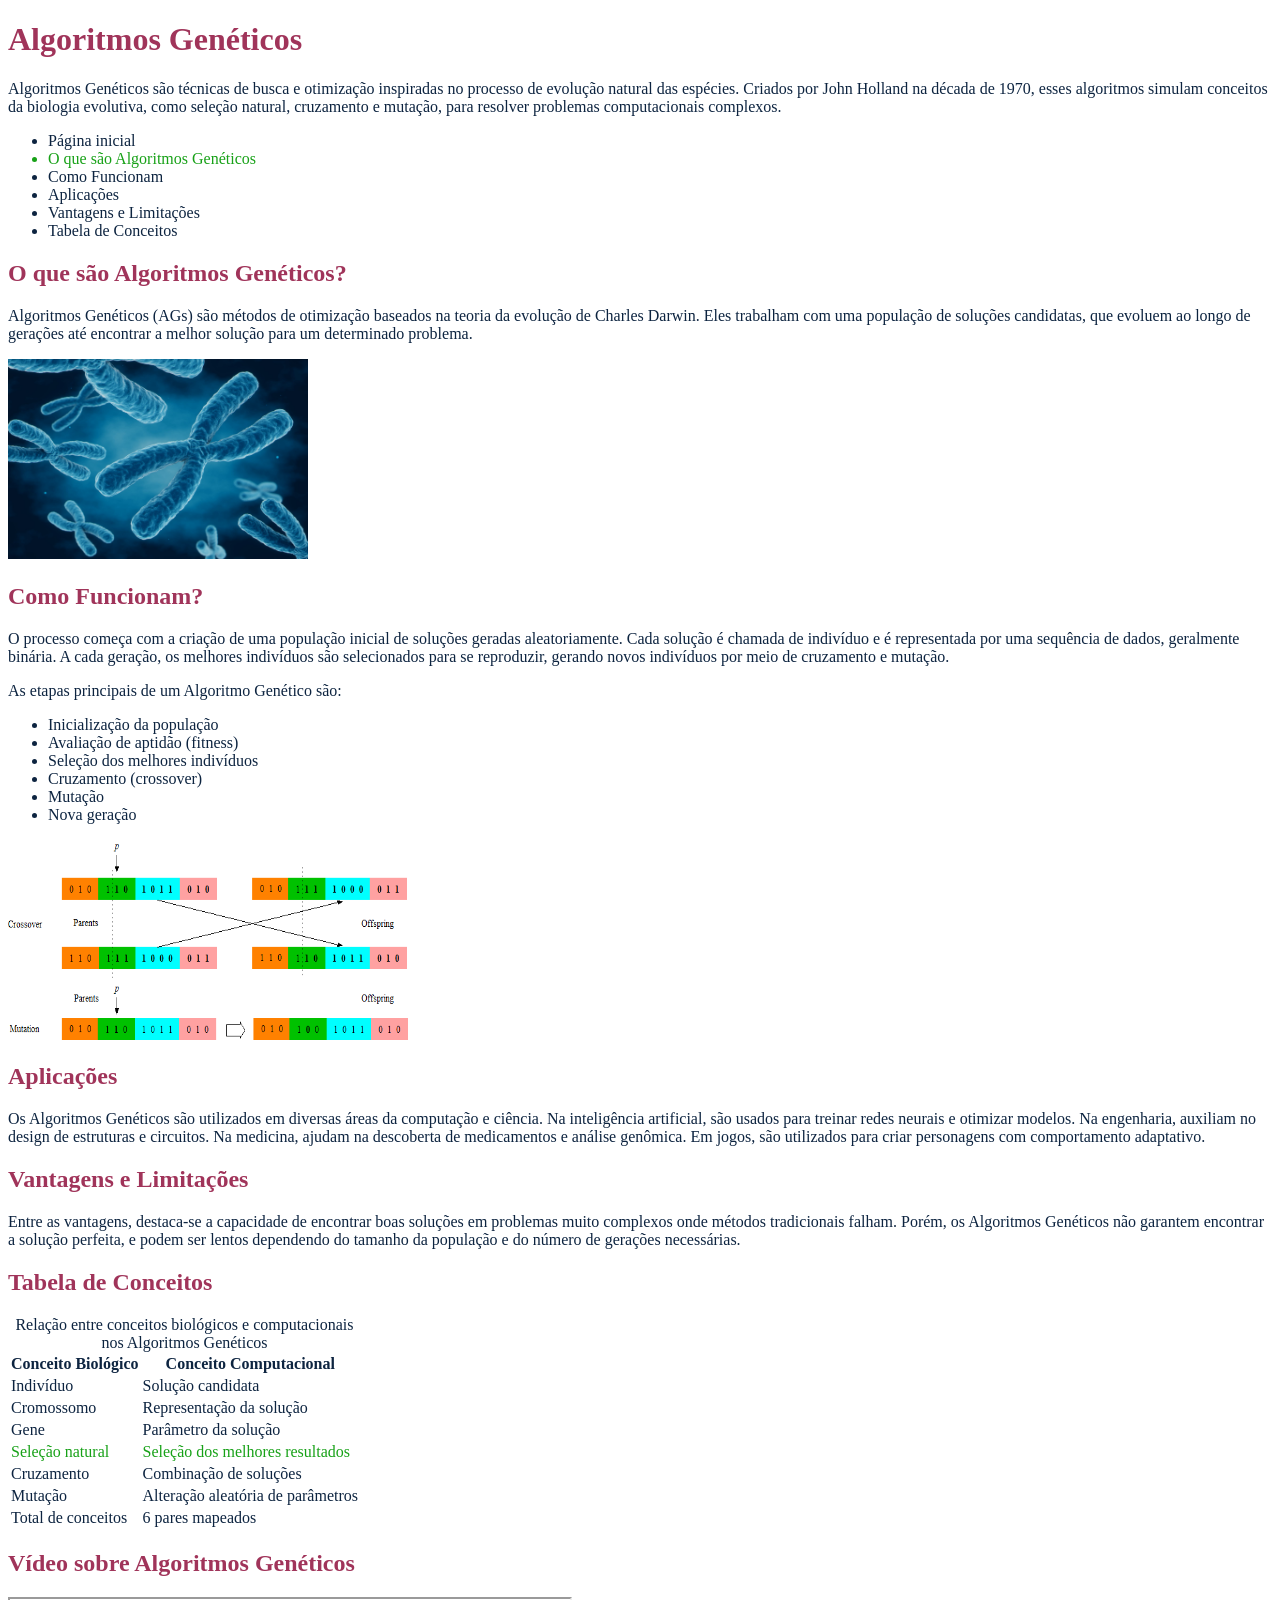
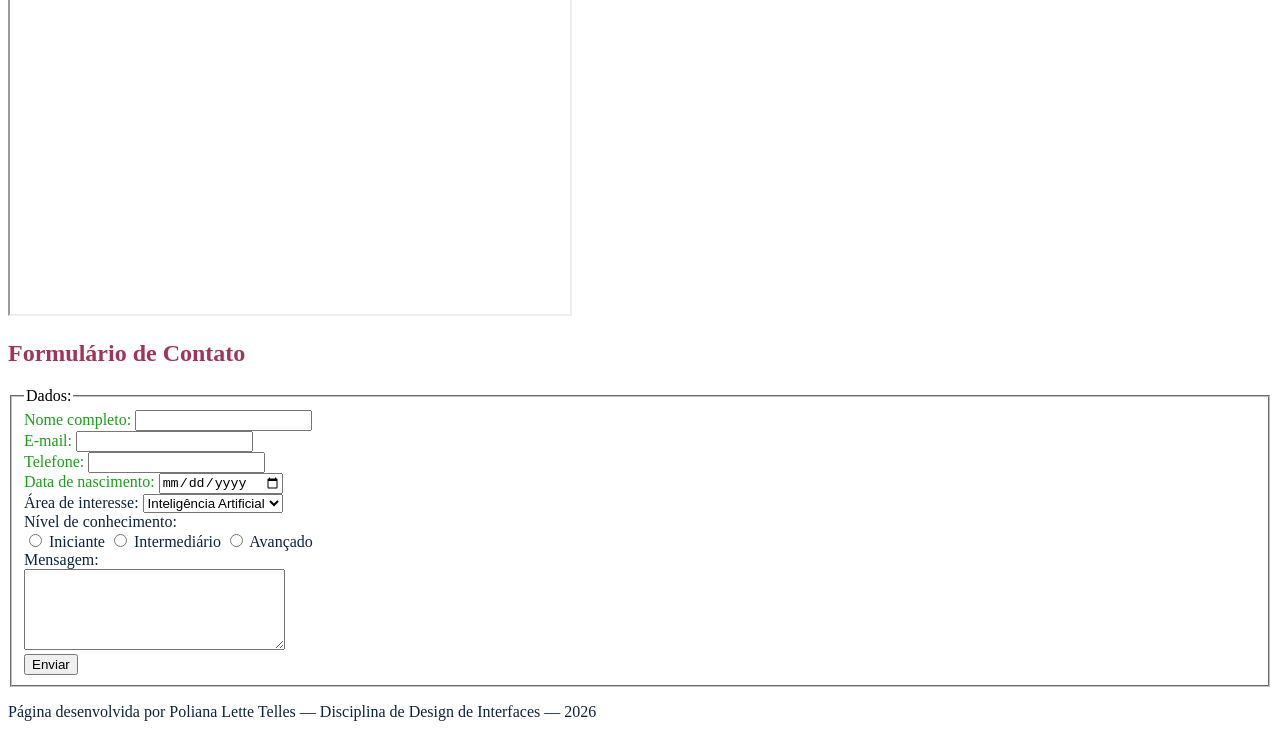
==== trabalho1InterfaceWeb/index.html @ 2fce4297 "Add files via upload Trabalho 1 da disciplina de Design de Interfaces" ====
<!DOCTYPE html>
<html lang="pt-br">
    <head>
        <meta name="viewport" content="width=device-width, initial-scale=1">
        <meta charset="UTF-8">
        <title>Algoritmos Genéticos</title>
        <link rel="stylesheet" type="text/css" href="css/style.css">
    </head>
    <body>
        <header>
            <h1>Algoritmos Genéticos</h1>
            <p>
                Algoritmos Genéticos são técnicas de busca e otimização inspiradas no processo de evolução natural das espécies. Criados por John Holland na década de 1970, esses algoritmos simulam conceitos da biologia evolutiva, como seleção natural, cruzamento e mutação, para resolver problemas computacionais complexos.
            </p>
        </header>
        <nav>
            <ul>
                <li>
                    Página inicial
                </li>
                <li class="destaque">
                    O que são Algoritmos Genéticos
                </li>
                <li>
                    Como Funcionam
                </li>
                <li>
                    Aplicações
                </li>
                <li>
                    Vantagens e Limitações
                </li>
                <li>
                    Tabela de Conceitos
                </li>
            </ul>
        </nav>
        <main>
            <h2>O que são Algoritmos Genéticos?</h2>
            <p>
                Algoritmos Genéticos (AGs) são métodos de otimização baseados na teoria da evolução de Charles Darwin. Eles trabalham com uma população de soluções candidatas, que evoluem ao longo de gerações até encontrar a melhor solução para um determinado problema.
            </p>
            <a href="https://www.yourgenome.org/wp-content/uploads/2023/10/310-shutterstock_621958646-1-1440x1018.jpg.webp">
                <img src="img/cromossomo.png" alt="Ilustração de cromossomos" width="300" height="200">
            </a>
            <h2>Como Funcionam?</h2>
            <p>
                O processo começa com a criação de uma população inicial de soluções geradas aleatoriamente. Cada solução é chamada de indivíduo e é representada por uma sequência de dados, geralmente binária. A cada geração, os melhores indivíduos são selecionados para se reproduzir, gerando novos indivíduos por meio de cruzamento e mutação.
            </p>
            <p>As etapas principais de um Algoritmo Genético são:</p>
            <ul>
                <li>Inicialização da população</li>
                <li>Avaliação de aptidão (fitness)</li>
                <li>Seleção dos melhores indivíduos</li>
                <li>Cruzamento (crossover)</li>
                <li>Mutação</li>
                <li>Nova geração</li>
            </ul>
            <img src="img/crossover.png" alt="Diagrama de crossover e mutação em Algoritmo Genético" width="400" height="200">
            <h2>Aplicações</h2>
            <p>
                Os Algoritmos Genéticos são utilizados em diversas áreas da computação e ciência. Na inteligência artificial, são usados para treinar redes neurais e otimizar modelos. Na engenharia, auxiliam no design de estruturas e circuitos. Na medicina, ajudam na descoberta de medicamentos e análise genômica. Em jogos, são utilizados para criar personagens com comportamento adaptativo.
            </p>
            <h2>Vantagens e Limitações</h2>
            <p>
                Entre as vantagens, destaca-se a capacidade de encontrar boas soluções em problemas muito complexos onde métodos tradicionais falham. Porém, os Algoritmos Genéticos não garantem encontrar a solução perfeita, e podem ser lentos dependendo do tamanho da população e do número de gerações necessárias.
            </p>
            <h2>Tabela de Conceitos</h2>
            <table>
                <caption>Relação entre conceitos biológicos e computacionais nos Algoritmos Genéticos</caption>
                <thead>
                    <tr>
                        <th>Conceito Biológico</th>
                        <th>Conceito Computacional</th>
                    </tr>
                </thead>
                <tbody>
                    <tr>
                        <td>Indivíduo</td>
                        <td>Solução candidata</td>
                    </tr>
                    <tr>
                        <td>Cromossomo</td>
                        <td>Representação da solução</td>
                    </tr>
                    <tr>
                        <td>Gene</td>
                        <td>Parâmetro da solução</td>
                    </tr>
                    <tr class="destaque">
                        <td>Seleção natural</td>
                        <td>Seleção dos melhores resultados</td>
                    </tr>
                    <tr>
                        <td>Cruzamento</td>
                        <td>Combinação de soluções</td>
                    </tr>
                    <tr>
                        <td>Mutação</td>
                        <td>Alteração aleatória de parâmetros</td>
                    </tr>
                </tbody>
                <tfoot>
                    <tr>
                        <td>Total de conceitos</td>
                        <td>6 pares mapeados</td>
                    </tr>
                </tfoot>
            </table>
            <h2>Vídeo sobre Algoritmos Genéticos</h2>
            <iframe width="560" height="315" 
            src="https://www.youtube.com/embed/XP2sFzp2Rig" 
            title="What are Genetic Algorithms?" 
            allowfullscreen></iframe>
            <h2>Formulário de Contato</h2>
            <form>
                <fieldset>
                    <legend>Dados:</legend>

                    <label for="n1" class="destaque">Nome completo:</label>
                    <input type="text" name="nome" id="n1"><br>

                    <label for="e1" class="destaque">E-mail:</label>
                    <input type="email" name="email" id="e1"><br>

                    <label for="t1" class="destaque">Telefone:</label>
                    <input type="tel" name="tel" id="t1"><br>

                    <label for="d1" class="destaque">Data de nascimento:</label>
                    <input type="date" name="data" id="d1"><br>

                    <label for="area">Área de interesse:</label>
                    <select name="area" id="area">
                        <option>Inteligência Artificial</option>
                        <option>Otimização</option>
                        <option>Jogos</option>
                        <option>Medicina</option>
                    </select><br>

                    <label>Nível de conhecimento:</label><br>
                    <input type="radio" name="nivel" value="iniciante" id="ini">
                    <label for="ini">Iniciante</label>
                    <input type="radio" name="nivel" value="intermediario" id="int">
                    <label for="int">Intermediário</label>
                    <input type="radio" name="nivel" value="avancado" id="ava">
                    <label for="ava">Avançado</label><br>

                    <label for="msg">Mensagem:</label><br>
                    <textarea name="comentario" cols="30" rows="5" id="msg"></textarea><br>

                    <input type="submit" value="Enviar">
                </fieldset>
            </form>
        </main>
        <footer>
            <p>Página desenvolvida por Poliana Lette Telles — Disciplina de Design de Interfaces — 2026</p>
        </footer>
    </body>

</html>
---- trabalho1InterfaceWeb/css/style.css ----
h1, h2 {
    color: #A0345A;
}

p, label, li, td, th, caption {
    color: #0D2440;
}

.destaque {
    color: #17a117;
}

tr.destaque td {
    color: #17a117;
}
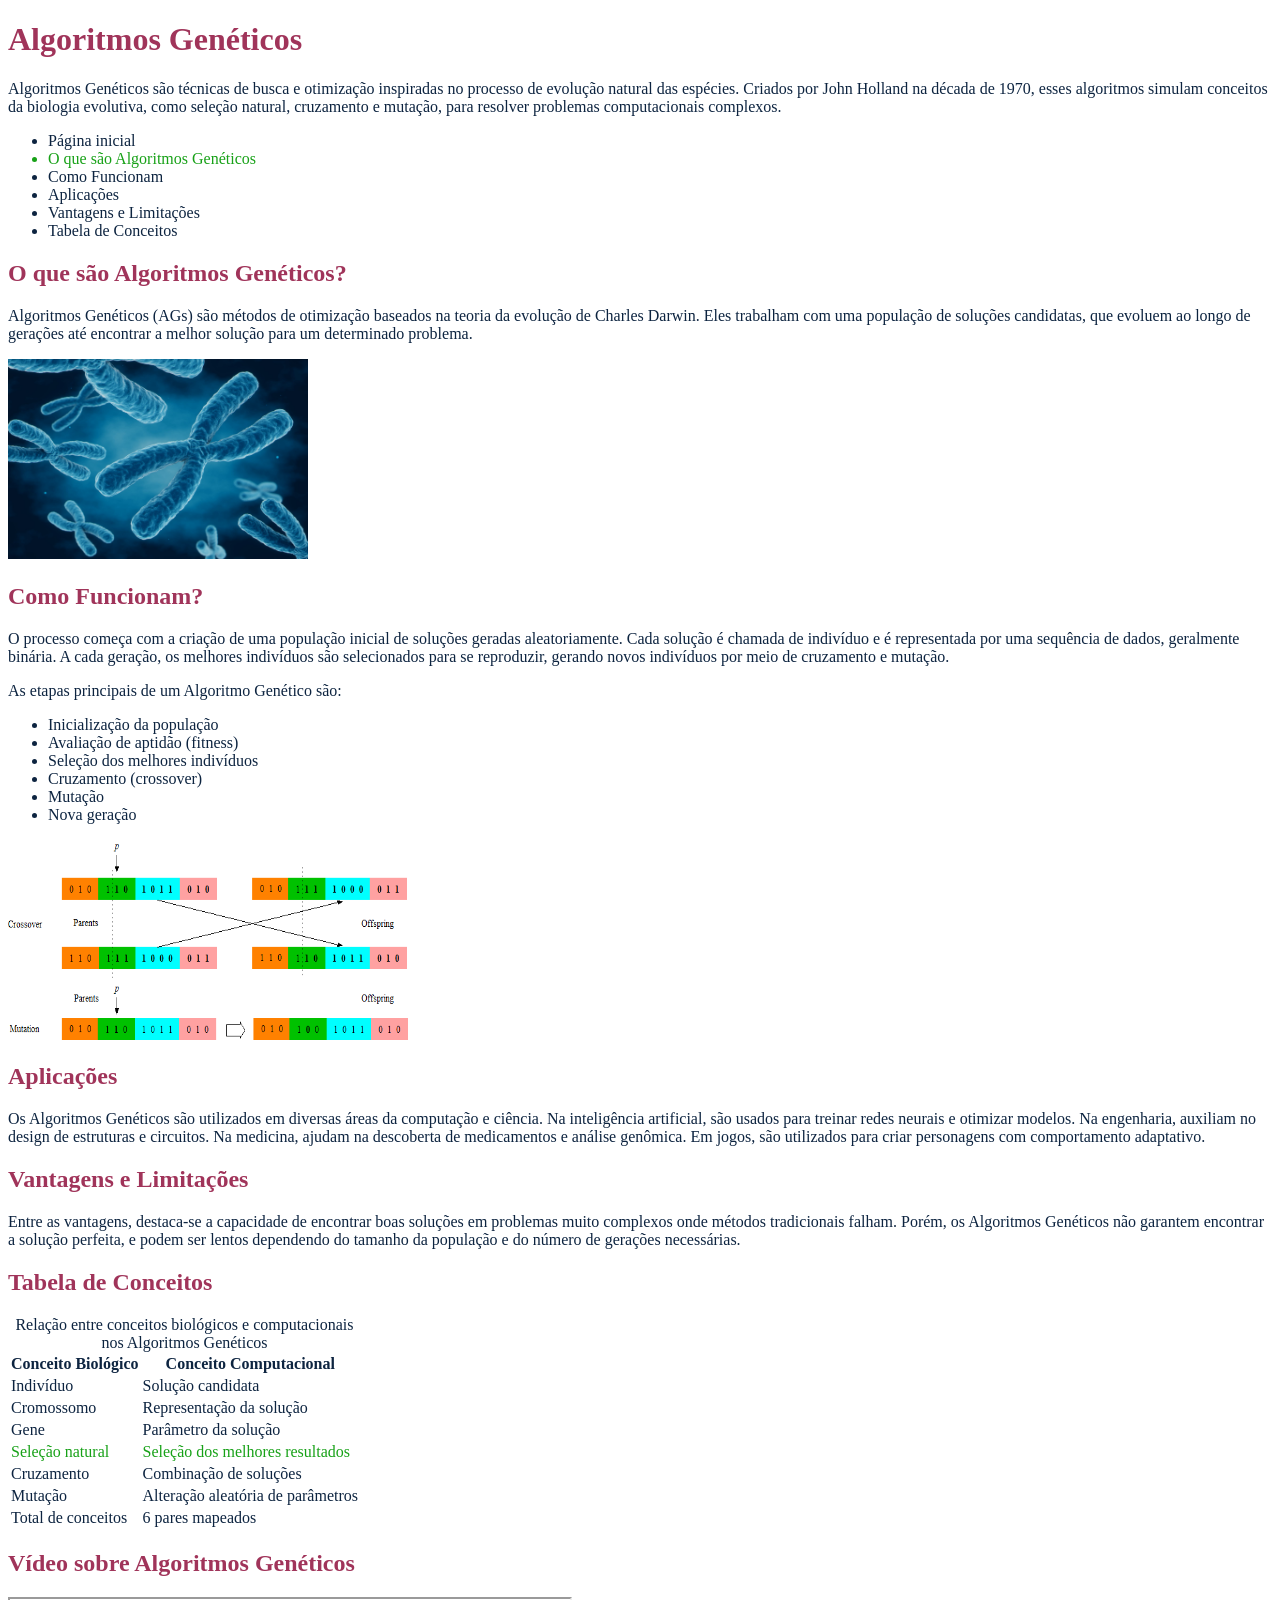
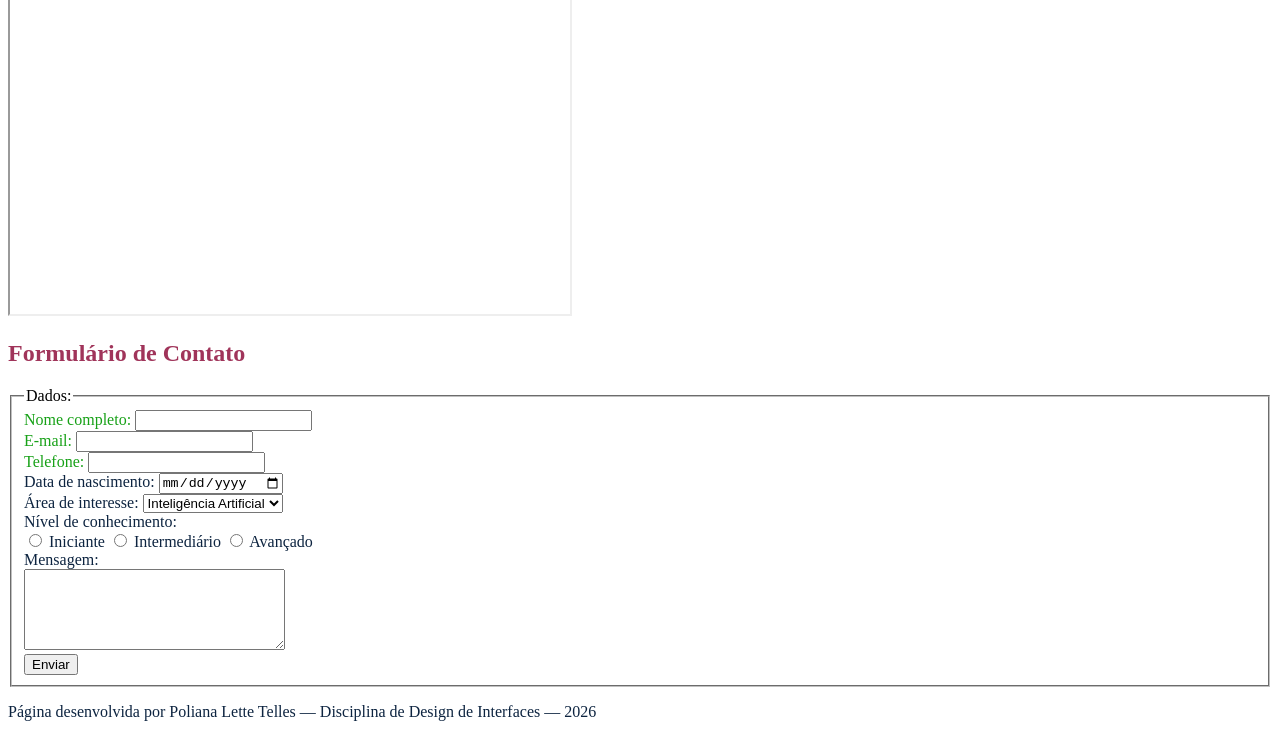
==== commit 934c257b: "Add files via upload Trabalho 1 da disciplina de Design de Interfaces" ====
--- a/trabalho1InterfaceWeb/index.html
+++ b/trabalho1InterfaceWeb/index.html
@@ -108,10 +108,7 @@
                 </tfoot>
             </table>
             <h2>Vídeo sobre Algoritmos Genéticos</h2>
-            <iframe width="560" height="315" 
-            src="https://www.youtube.com/embed/XP2sFzp2Rig" 
-            title="What are Genetic Algorithms?" 
-            allowfullscreen></iframe>
+            <iframe width="560" height="315" src="https://www.youtube.com/embed/XP2sFzp2Rig" title="What are Genetic Algorithms?" allowfullscreen></iframe>
             <h2>Formulário de Contato</h2>
             <form>
                 <fieldset>
@@ -126,7 +123,7 @@
                     <label for="t1" class="destaque">Telefone:</label>
                     <input type="tel" name="tel" id="t1"><br>
 
-                    <label for="d1" class="destaque">Data de nascimento:</label>
+                    <label for="d1">Data de nascimento:</label>
                     <input type="date" name="data" id="d1"><br>
 
                     <label for="area">Área de interesse:</label>
@@ -156,5 +153,4 @@
             <p>Página desenvolvida por Poliana Lette Telles — Disciplina de Design de Interfaces — 2026</p>
         </footer>
     </body>
-
-</html>
+</html>
